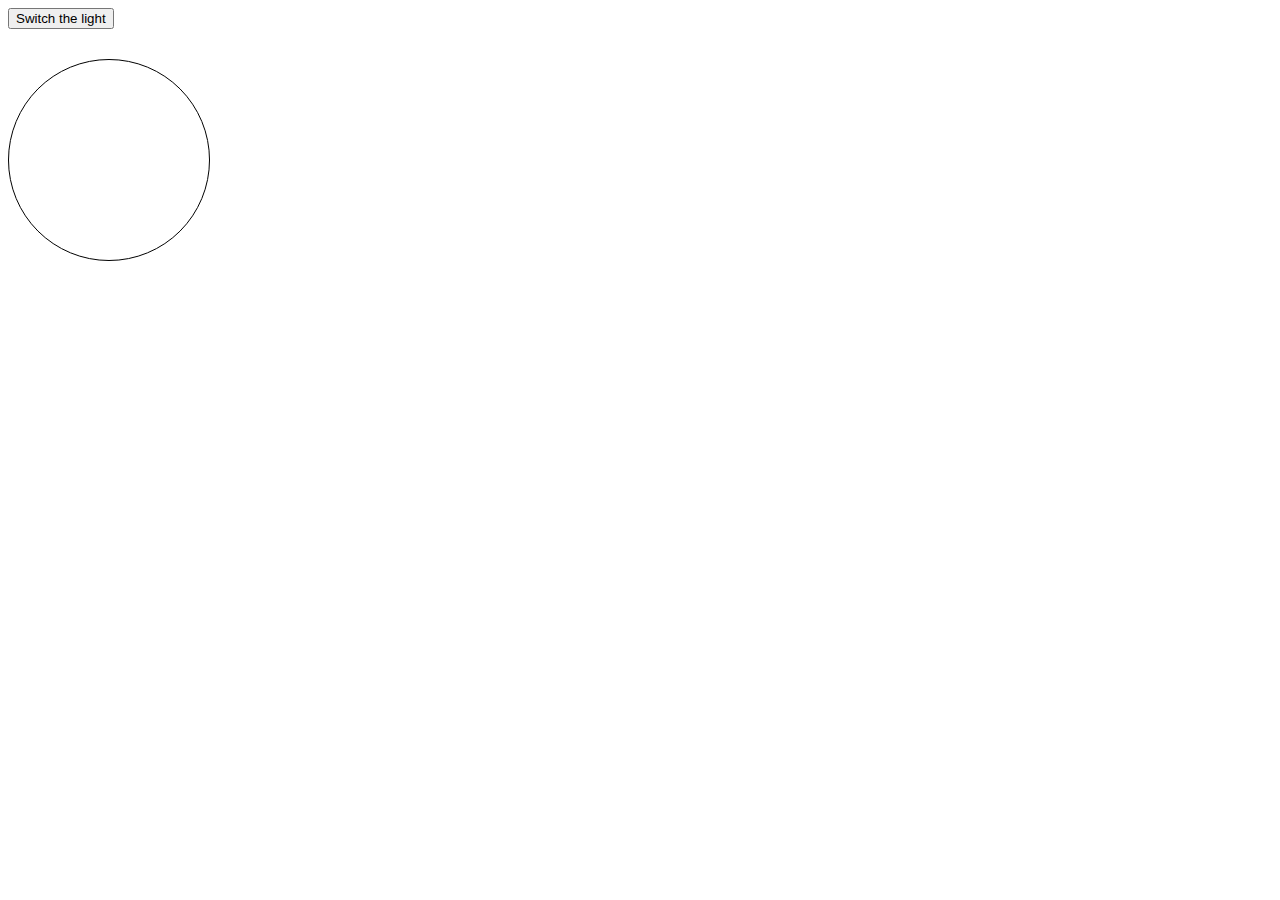
==== trafficLight/index.html @ 88202005 "Add new trafficLight folder" ====
<!DOCTYPE html>
<html lang="en">
<head>
    <meta charset="UTF-8">
    <meta http-equiv="X-UA-Compatible" content="IE=edge">
    <meta name="viewport" content="width=device-width, initial-scale=1.0">
    <link rel="stylesheet" href="index.css">
    <title>Traffic light</title>
</head>
<body>
    <button class="js-btn">Switch the light</button>
<div class="js-traffic-light traffic-light"></div>
<script src="traffic-light.js"></script>
<script src="index.js"></script>
</body>
</html>
---- trafficLight/index.css ----
.traffic-light {
    margin-top: 30px;
    width: 200px;
    height: 200px;
    border: 1px solid black;
    border-radius: 50%;
}

.traffic-light_red {
    margin-top: 30px;
    width: 200px;
    height: 200px;
    border: 1px solid black;
    border-radius: 50%;
    background-color: red;

}

.traffic-light_yellow {
    margin-top: 30px;
    width: 200px;
    height: 200px;
    border: 1px solid black;
    border-radius: 50%;
    background-color: yellow;
}

.traffic-light_green {
    margin-top: 30px;
    width: 200px;
    height: 200px;
    border: 1px solid black;
    border-radius: 50%;
    background-color: green;
    
}
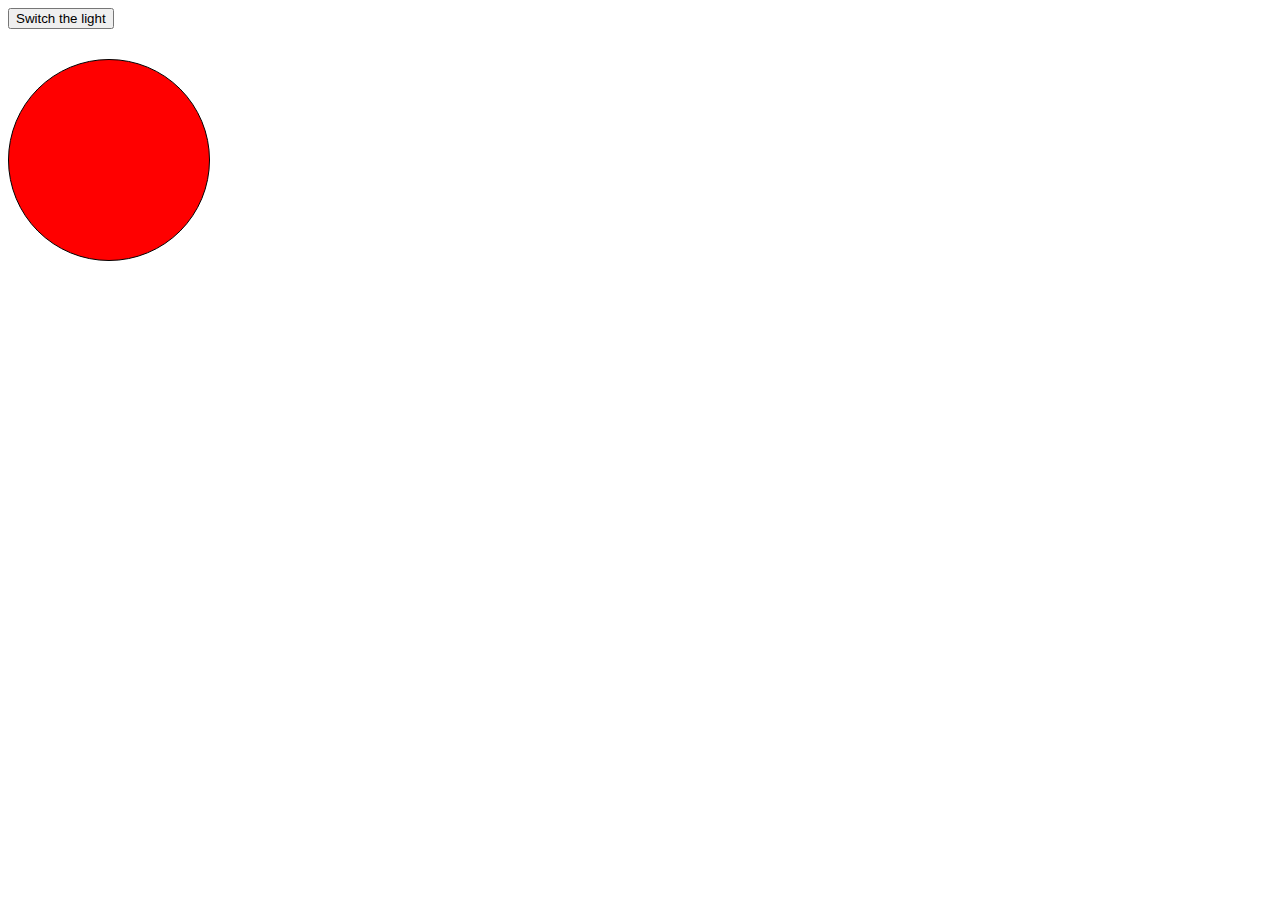
==== commit 6ed7392c: "Add corrected files for trafficLight folder" ====
--- a/trafficLight/index.html
+++ b/trafficLight/index.html
@@ -9,7 +9,7 @@
 </head>
 <body>
     <button class="js-btn">Switch the light</button>
-<div class="js-traffic-light traffic-light"></div>
+<div class="js-traffic-light trafic_light"></div>
 <script src="traffic-light.js"></script>
 <script src="index.js"></script>
 </body>
